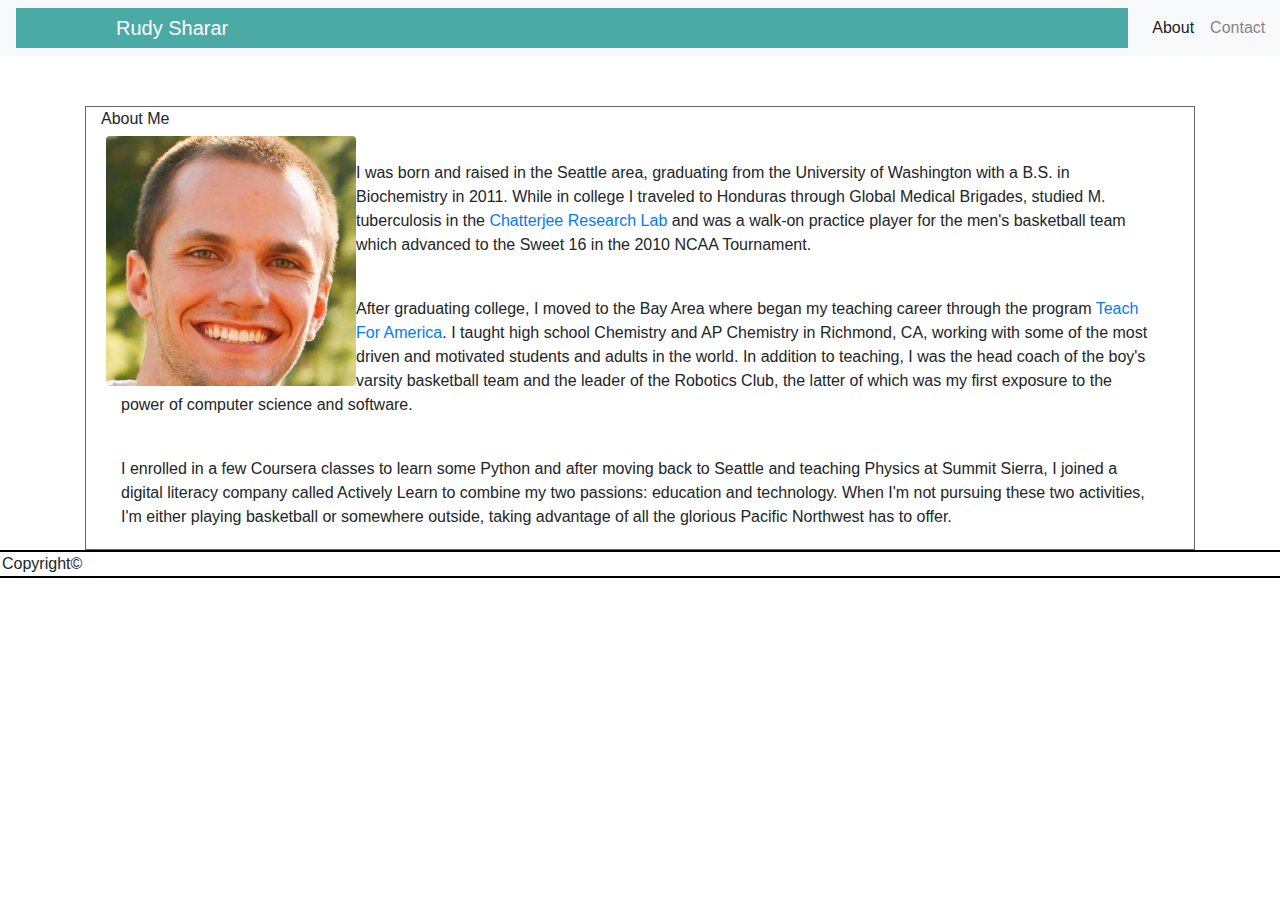
==== index.html @ 8d89f994 "grid updates" ====
<!--Basic-portfolio "About me" page-->

<!DOCTYPE html>
<html lang="en-us">

<head>
  <meta charset="UTF-8">
  <title>About Me</title>
  <link rel="stylesheet" href ="../Responsive-Portfolio/assets/css/style.css">
  <link rel="stylesheet" href ="https://stackpath.bootstrapcdn.com/bootstrap/4.1.3/css/bootstrap.min.css">
</head>


<body>  
    
    <!--Nav bar section-->
    <div class="row">
            <div class="column col-md-12">
                <nav class="navbar navbar-expand-lg navbar-light bg-light">
                        <a class="navbar-brand" href="#" style="padding-right: 900px; padding-left: 100px; background-color: #4aaaa5; color: white;">Rudy Sharar</a>
                            <button class="navbar-toggler" type="button" data-toggle="collapse" data-target="#navbarNavAltMarkup" aria-controls="navbarNavAltMarkup" aria-expanded="false" aria-label="Toggle navigation">
                                <span class="navbar-toggler-icon"></span>
                            </button>
                        <div class="collapse navbar-collapse"  id="navbarNavAltMarkup">
                          <div class="navbar-nav">
                            <a class="nav-item nav-link active" href="#">About <span class="sr-only">(current)</span></a>
                            <a class="nav-item nav-link" href="#">Contact</a>
                            <a class="nav-item nav-link" href="#">Portfolio</a>
                          </div>
                        </div>
                </nav>
            </div>
        </div>
    <div class="row">
        <div class="col-md-12" style="height: 50px;">
        </div>
    </div>

    <!--About Me container-->
    <!-- Background color -->
        <div class="container">
            <div class="container" style="border: 1px solid #666666;">
                <!-- About me text and image -->
                    <div class = "non-heading-font" id = "about-me-header">
                        About Me
                    </div>
                        <div style="padding: 5px;">
                            <img src="assets/images/rudy.jpg" alt="profile pic" class="rounded float-left" "img-fluid" height="250px" width="250px">
                        </div>
                    <div style="margin: 20px;">
                        <p>I was born and raised in the Seattle area, graduating from the University of Washington with a B.S. in Biochemistry in 2011. While in college I traveled to Honduras through Global Medical Brigades, studied M. tuberculosis in the <a href="https://depts.washington.edu/chattlab/">Chatterjee Research Lab</a> and was a walk-on practice player for the men's basketball team which advanced to the Sweet 16 in the 2010 NCAA Tournament.</p>
                        <br>
                        <p>After graduating college, I moved to the Bay Area where began my teaching career through the program <a href="https://www.teachforamerica.org/">Teach For America</a>. I taught high school Chemistry and AP Chemistry in Richmond, CA, working with some of the most driven and motivated students and adults in the world. In addition to teaching, I was the head coach of the boy's varsity basketball team and the leader of the Robotics Club, the latter of which was my first exposure to the power of computer science and software. </p>
                        <br>
                        <p>I enrolled in a few Coursera classes to learn some Python and after moving back to Seattle and teaching Physics at Summit Sierra, I joined a digital literacy company called Actively Learn to combine my two passions: education and technology. When I'm not pursuing these two activities, I'm either playing basketball or somewhere outside, taking advantage of all the glorious Pacific Northwest has to offer.</p>
                    </div>
            </div>  
        </div>        
        
        <!--Copyright footer-->
        <div class="row">
            <div class="col-md-12" "card-footer text-muted" style="border: 2px solid black">
                    Copyright&#169;
            </div>
        </div>
</body>
</html>
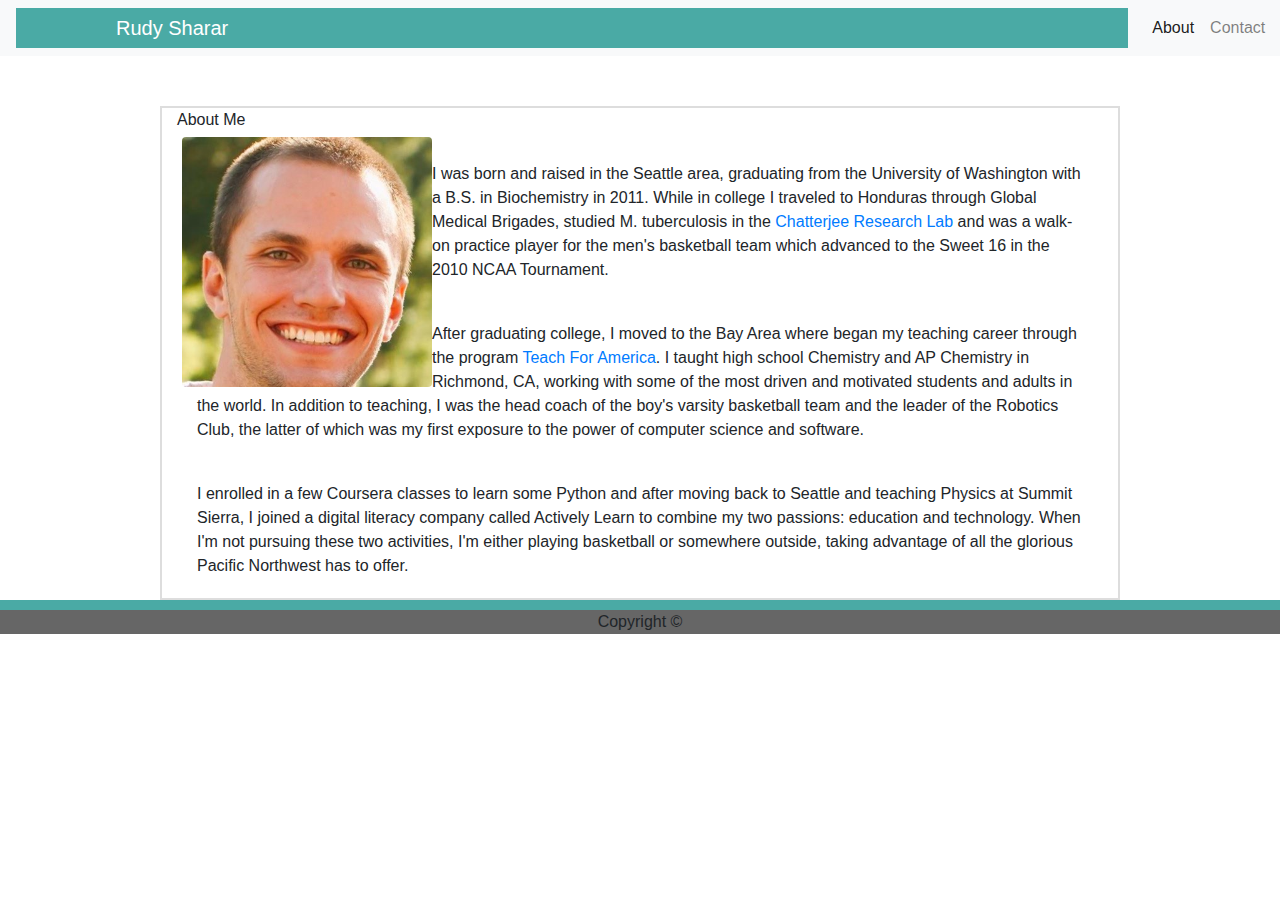
==== commit 4a36f879: "updated center box size" ====
--- a/index.html
+++ b/index.html
@@ -39,7 +39,7 @@
     <!--About Me container-->
     <!-- Background color -->
         <div class="container">
-            <div class="container" style="border: 1px solid #666666;">
+            <div class="container" style="border: 2px solid #dddddd; width:960px;">
                 <!-- About me text and image -->
                     <div class = "non-heading-font" id = "about-me-header">
                         About Me
@@ -47,7 +47,7 @@
                         <div style="padding: 5px;">
                             <img src="assets/images/rudy.jpg" alt="profile pic" class="rounded float-left" "img-fluid" height="250px" width="250px">
                         </div>
-                    <div style="margin: 20px;">
+                    <div class="biography" style="margin: 20px;">
                         <p>I was born and raised in the Seattle area, graduating from the University of Washington with a B.S. in Biochemistry in 2011. While in college I traveled to Honduras through Global Medical Brigades, studied M. tuberculosis in the <a href="https://depts.washington.edu/chattlab/">Chatterjee Research Lab</a> and was a walk-on practice player for the men's basketball team which advanced to the Sweet 16 in the 2010 NCAA Tournament.</p>
                         <br>
                         <p>After graduating college, I moved to the Bay Area where began my teaching career through the program <a href="https://www.teachforamerica.org/">Teach For America</a>. I taught high school Chemistry and AP Chemistry in Richmond, CA, working with some of the most driven and motivated students and adults in the world. In addition to teaching, I was the head coach of the boy's varsity basketball team and the leader of the Robotics Club, the latter of which was my first exposure to the power of computer science and software. </p>
@@ -58,10 +58,12 @@
         </div>        
         
         <!--Copyright footer-->
-        <div class="row">
-            <div class="col-md-12" "card-footer text-muted" style="border: 2px solid black">
-                    Copyright&#169;
+        <div class="footer">
+                <div class="col-md-12" style="background-color: #666666;  border-top: 10px solid #4aaaa5">
+                        <p class="bottom" style="text-align:center">Copyright &#169;</p>
+                
+                    </div>
+                </div>
             </div>
-        </div>
 </body>
 </html>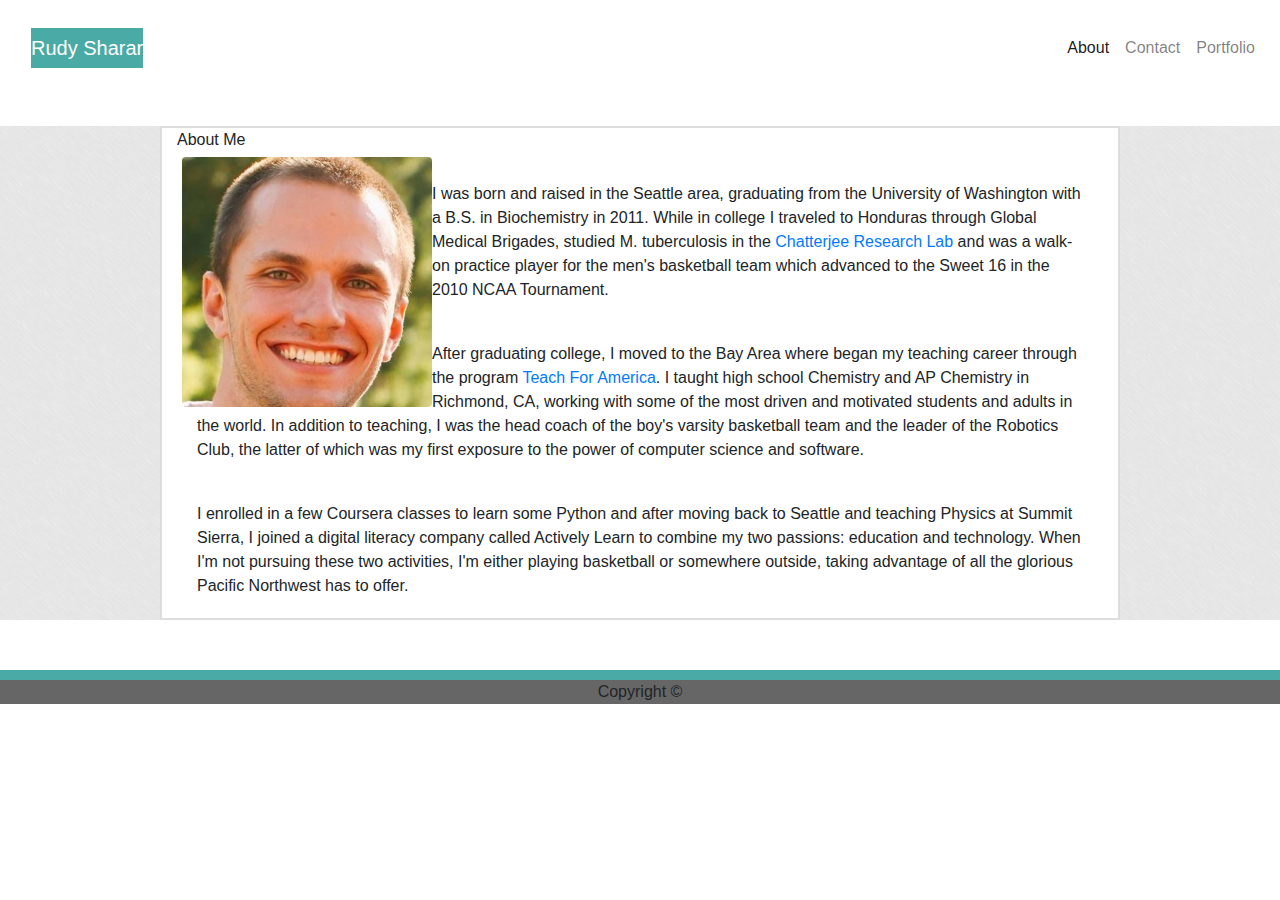
==== commit 8c4a95f9: "fixed nav bar green box size, added background color and hyperlinks in nav" ====
--- a/index.html
+++ b/index.html
@@ -14,38 +14,36 @@
 <body>  
     
     <!--Nav bar section-->
-    <div class="row">
-            <div class="column col-md-12">
-                <nav class="navbar navbar-expand-lg navbar-light bg-light">
-                        <a class="navbar-brand" href="#" style="padding-right: 900px; padding-left: 100px; background-color: #4aaaa5; color: white;">Rudy Sharar</a>
-                            <button class="navbar-toggler" type="button" data-toggle="collapse" data-target="#navbarNavAltMarkup" aria-controls="navbarNavAltMarkup" aria-expanded="false" aria-label="Toggle navigation">
-                                <span class="navbar-toggler-icon"></span>
-                            </button>
-                        <div class="collapse navbar-collapse"  id="navbarNavAltMarkup">
-                          <div class="navbar-nav">
-                            <a class="nav-item nav-link active" href="#">About <span class="sr-only">(current)</span></a>
-                            <a class="nav-item nav-link" href="#">Contact</a>
-                            <a class="nav-item nav-link" href="#">Portfolio</a>
-                          </div>
-                        </div>
-                </nav>
+    <div class="container-fluid">
+            <div class="row">
+                <div class="column col-md-12" style="margin-top: 20px;">
+                    <nav class="navbar navbar-expand-lg navbar-light bg-white">
+                            <a class="navbar-brand" href="#" style="background-color: #4aaaa5; color: white; width: 15%; text-align: center;">Rudy Sharar</a>
+                                <button class="navbar-toggler" type="button" data-toggle="collapse" data-target="#navbarNavAltMarkup" aria-controls="navbarNavAltMarkup" aria-expanded="false" aria-label="Toggle navigation">
+                                    <span class="navbar-toggler-icon"></span>
+                                </button>
+                            <div class="collapse navbar-collapse" id="navbarNavAltMarkup" style="padding-left: 900px;">
+                              <div class="navbar-nav">
+                                <a class="nav-item nav-link active" href="file:///Users/rudysharar/Responsive-Portfolio/index.html">About <span class="sr-only">(current)</span></a>
+                                <a class="nav-item nav-link" href="file:///Users/rudysharar/Responsive-Portfolio/contact.html">Contact</a>
+                                <a class="nav-item nav-link" href="file:///Users/rudysharar/Responsive-Portfolio/portfolio.html">Portfolio</a>
+                              </div>
+                            </div>
+                    </nav>
+                </div>
             </div>
         </div>
-    <div class="row">
-        <div class="col-md-12" style="height: 50px;">
-        </div>
-    </div>
 
     <!--About Me container-->
     <!-- Background color -->
-        <div class="container">
-            <div class="container" style="border: 2px solid #dddddd; width:960px;">
+        <div class="container-fluid" style="background-image: url(assets/images/brushed.png);margin-top: 50px; margin-bottom: 50px;">
+            <div class="container" style="border: 2px solid #dddddd; width:960px; background-color: white;">
                 <!-- About me text and image -->
                     <div class = "non-heading-font" id = "about-me-header">
                         About Me
                     </div>
                         <div style="padding: 5px;">
-                            <img src="assets/images/rudy.jpg" alt="profile pic" class="rounded float-left" "img-fluid" height="250px" width="250px">
+                            <img src="assets/images/rudy.jpg" alt="profile pic" class="rounded float-left img-fluid" height="250px" width="250px">
                         </div>
                     <div class="biography" style="margin: 20px;">
                         <p>I was born and raised in the Seattle area, graduating from the University of Washington with a B.S. in Biochemistry in 2011. While in college I traveled to Honduras through Global Medical Brigades, studied M. tuberculosis in the <a href="https://depts.washington.edu/chattlab/">Chatterjee Research Lab</a> and was a walk-on practice player for the men's basketball team which advanced to the Sweet 16 in the 2010 NCAA Tournament.</p>
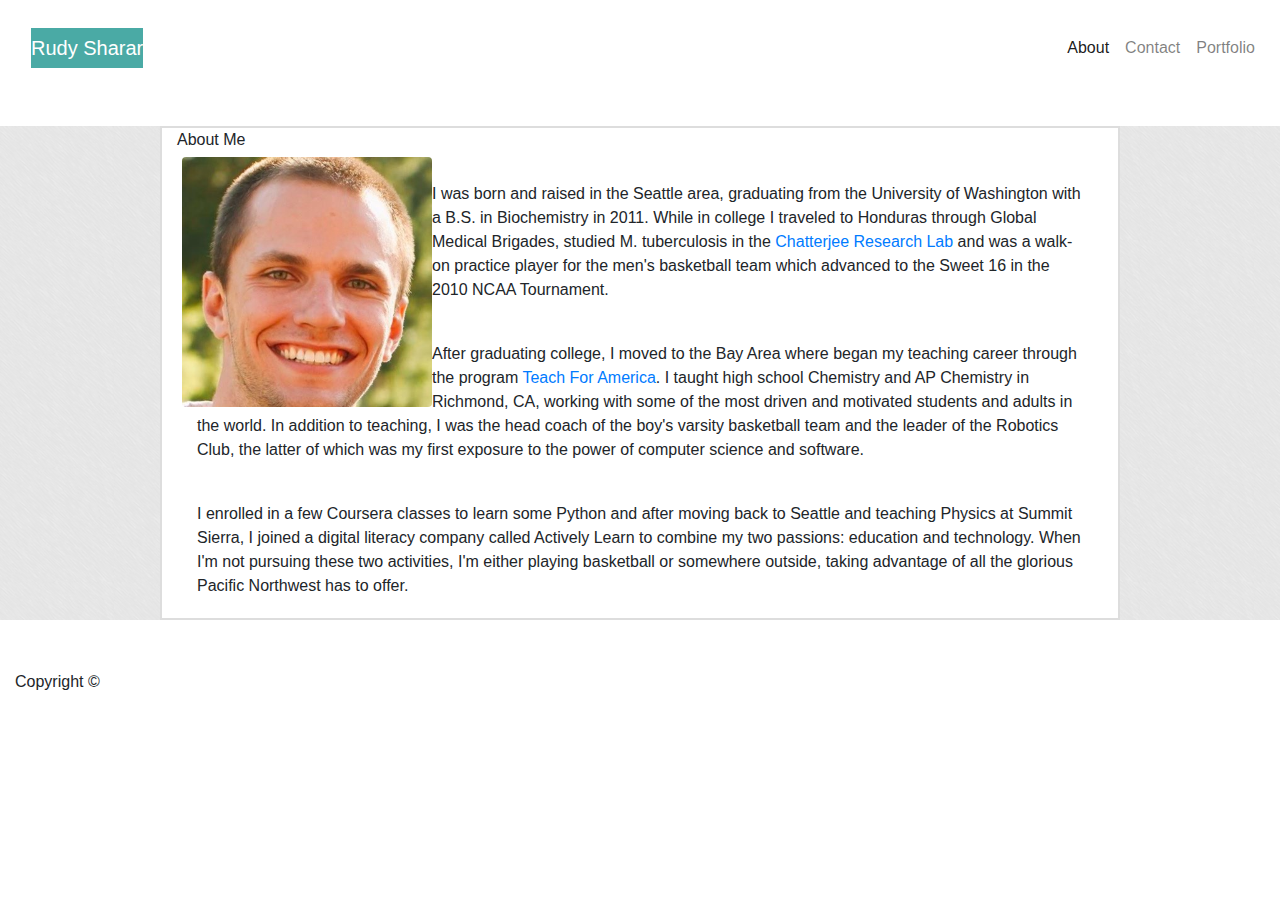
==== commit 135ca44a: "stylized footer" ====
--- a/index.html
+++ b/index.html
@@ -56,12 +56,12 @@
         </div>        
         
         <!--Copyright footer-->
-        <div class="footer">
-                <div class="col-md-12" style="background-color: #666666;  border-top: 10px solid #4aaaa5">
-                        <p class="bottom" style="text-align:center">Copyright &#169;</p>
-                
-                    </div>
+        <div class="container-fluid">
+            <div class="row">
+                <div class="col-md-12 footer-copyright">
+                    <p class="footer">Copyright &#169;</p>
                 </div>
             </div>
+        </div>
 </body>
 </html>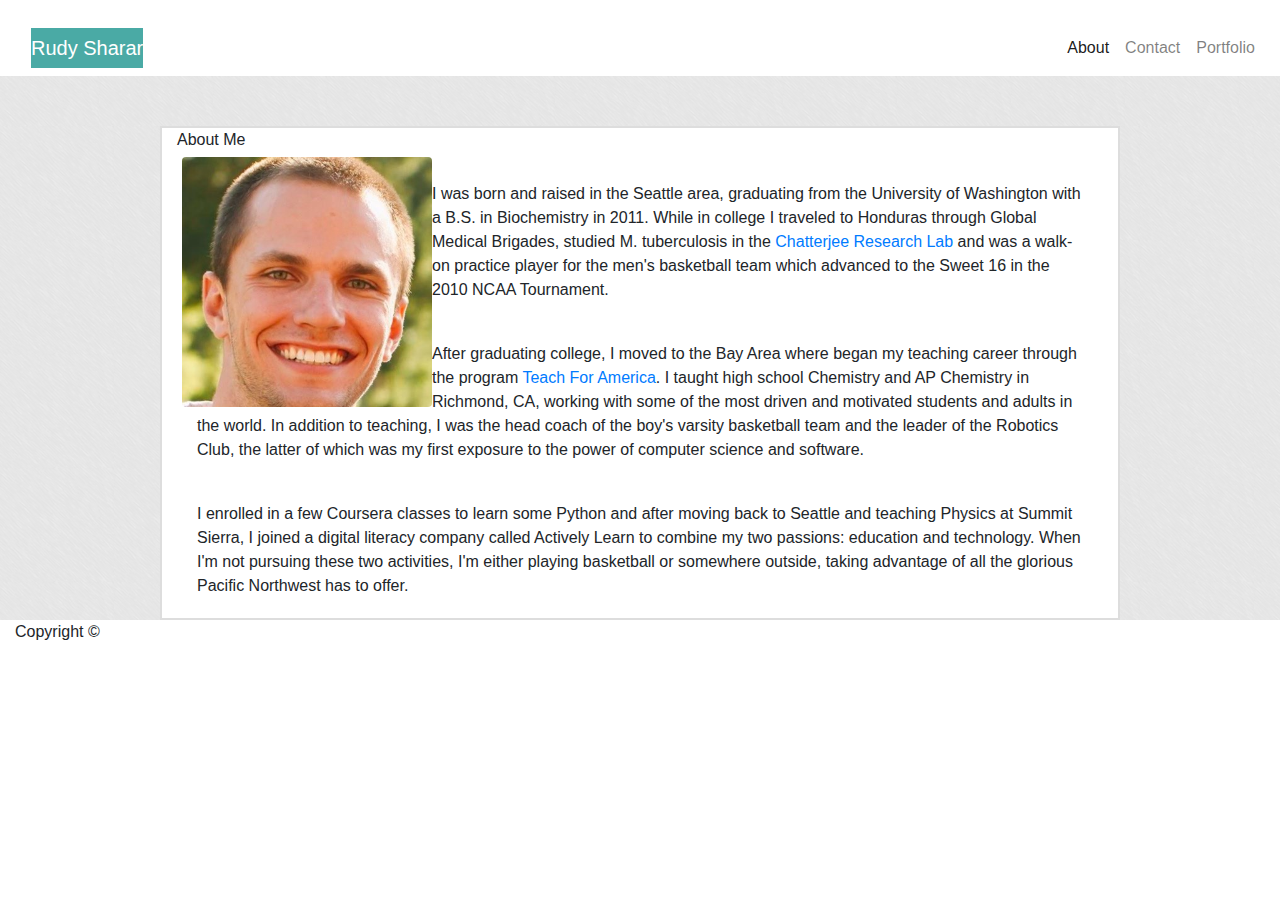
==== commit ac7e0de0: "background fills screen on all pages" ====
--- a/index.html
+++ b/index.html
@@ -34,9 +34,12 @@
             </div>
         </div>
 
-    <!--About Me container-->
+    <!-- Background image row between navbar and about me grid -->
+    </div>
+        <div class="row" style="height:50px; background-image: url(assets/images/brushed.png);"> 
+    </div>
     <!-- Background color -->
-        <div class="container-fluid" style="background-image: url(assets/images/brushed.png);margin-top: 50px; margin-bottom: 50px;">
+        <div class="container-fluid" style="background-image: url(assets/images/brushed.png);">
             <div class="container" style="border: 2px solid #dddddd; width:960px; background-color: white;">
                 <!-- About me text and image -->
                     <div class = "non-heading-font" id = "about-me-header">
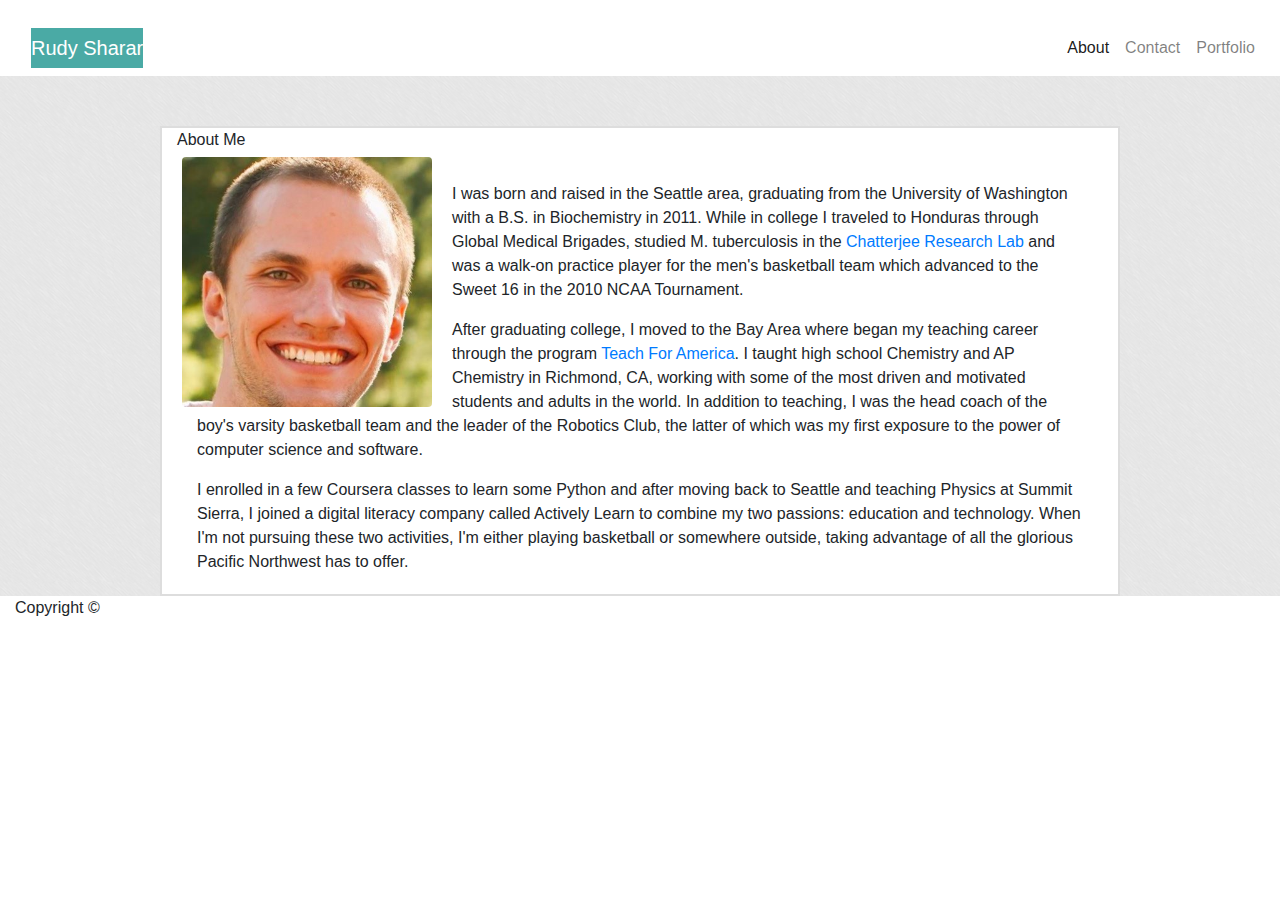
==== commit c4cb9ffa: "wrapped text around image for index.html" ====
--- a/index.html
+++ b/index.html
@@ -46,13 +46,13 @@
                         About Me
                     </div>
                         <div style="padding: 5px;">
-                            <img src="assets/images/rudy.jpg" alt="profile pic" class="rounded float-left img-fluid" height="250px" width="250px">
+                            <img src="assets/images/rudy.jpg" alt="profile pic" class="rounded float-left" height="250px" width="250px" style="margin-right: 20px;">
                         </div>
                     <div class="biography" style="margin: 20px;">
                         <p>I was born and raised in the Seattle area, graduating from the University of Washington with a B.S. in Biochemistry in 2011. While in college I traveled to Honduras through Global Medical Brigades, studied M. tuberculosis in the <a href="https://depts.washington.edu/chattlab/">Chatterjee Research Lab</a> and was a walk-on practice player for the men's basketball team which advanced to the Sweet 16 in the 2010 NCAA Tournament.</p>
-                        <br>
+                        
                         <p>After graduating college, I moved to the Bay Area where began my teaching career through the program <a href="https://www.teachforamerica.org/">Teach For America</a>. I taught high school Chemistry and AP Chemistry in Richmond, CA, working with some of the most driven and motivated students and adults in the world. In addition to teaching, I was the head coach of the boy's varsity basketball team and the leader of the Robotics Club, the latter of which was my first exposure to the power of computer science and software. </p>
-                        <br>
+                        
                         <p>I enrolled in a few Coursera classes to learn some Python and after moving back to Seattle and teaching Physics at Summit Sierra, I joined a digital literacy company called Actively Learn to combine my two passions: education and technology. When I'm not pursuing these two activities, I'm either playing basketball or somewhere outside, taking advantage of all the glorious Pacific Northwest has to offer.</p>
                     </div>
             </div>  
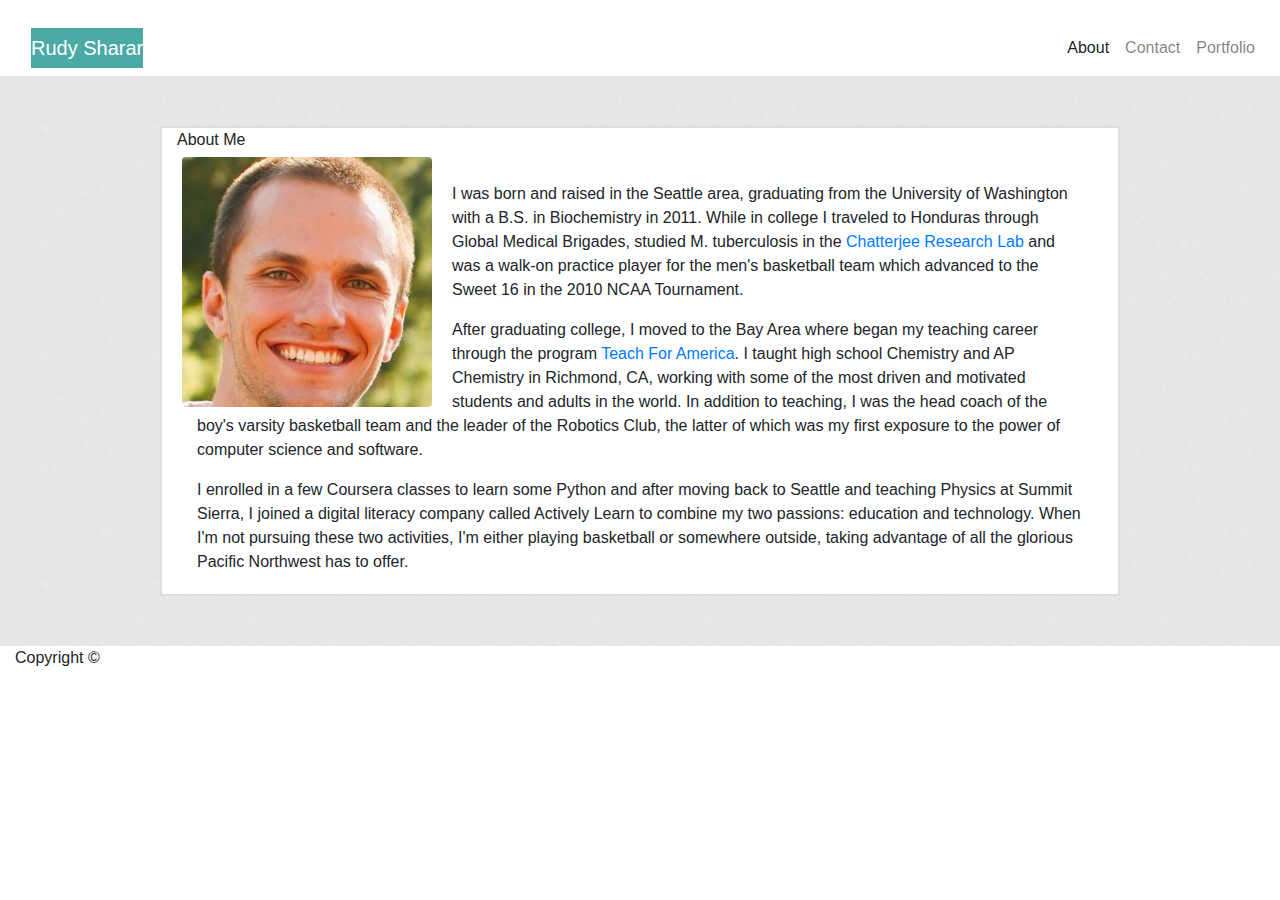
==== commit 19e0fd44: "all styling without css, cleaned code or media screens" ====
--- a/index.html
+++ b/index.html
@@ -33,13 +33,8 @@
                 </div>
             </div>
         </div>
-
-    <!-- Background image row between navbar and about me grid -->
-    </div>
-        <div class="row" style="height:50px; background-image: url(assets/images/brushed.png);"> 
-    </div>
     <!-- Background color -->
-        <div class="container-fluid" style="background-image: url(assets/images/brushed.png);">
+        <div class="container-fluid" style="background-image: url(assets/images/brushed.png); padding-top: 50px; padding-bottom: 50px;">
             <div class="container" style="border: 2px solid #dddddd; width:960px; background-color: white;">
                 <!-- About me text and image -->
                     <div class = "non-heading-font" id = "about-me-header">
@@ -57,7 +52,6 @@
                     </div>
             </div>  
         </div>        
-        
         <!--Copyright footer-->
         <div class="container-fluid">
             <div class="row">
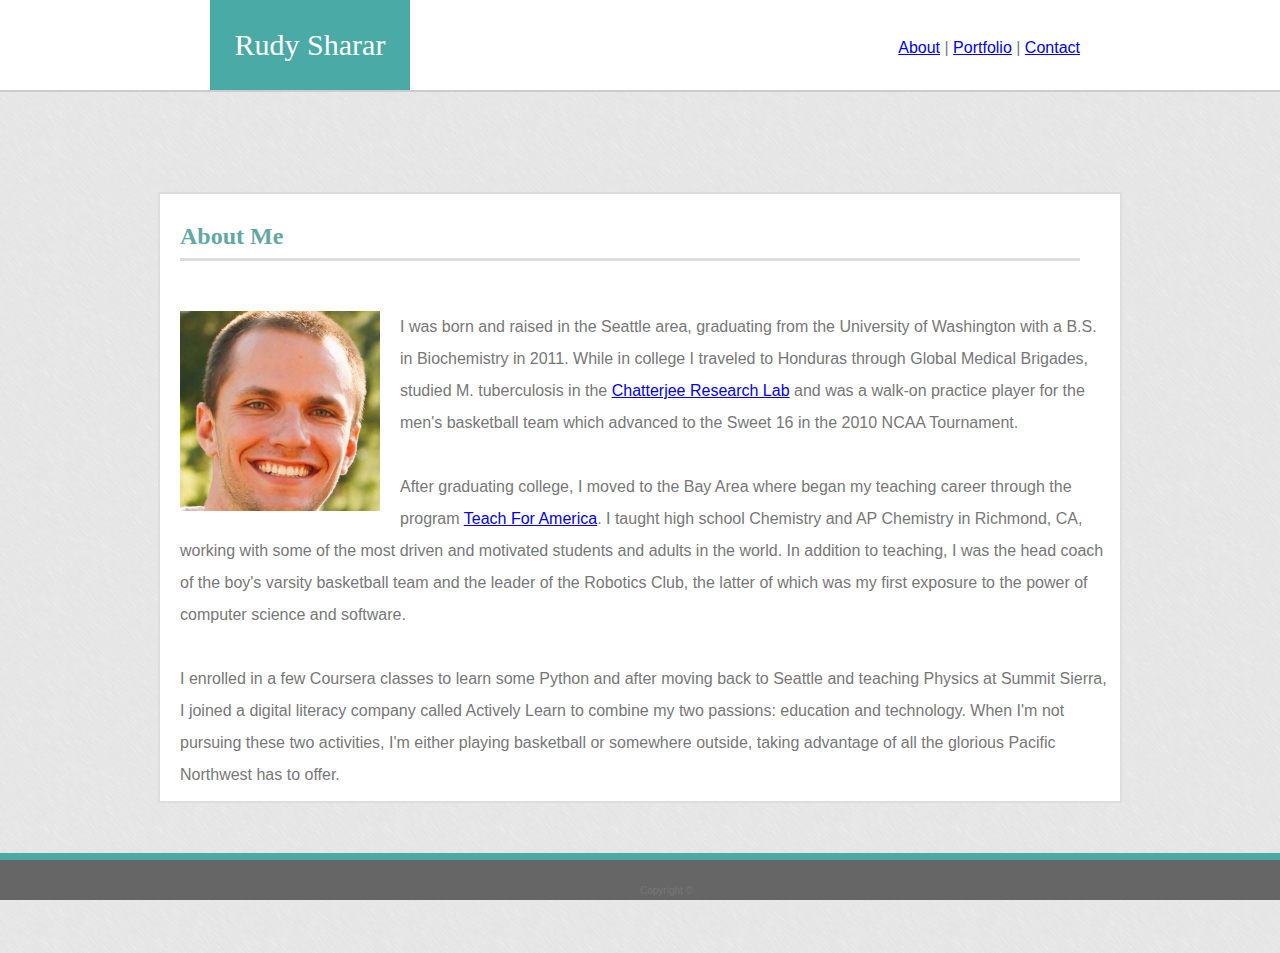
==== commit d74c3153: "final submission with basic HTML and media screens added. Stuck on header and portfolio page" ====
--- a/index.html
+++ b/index.html
@@ -5,60 +5,59 @@
 
 <head>
   <meta charset="UTF-8">
+  <meta name="viewport" content="width=device-width, initial-scale=1.0">
   <title>About Me</title>
-  <link rel="stylesheet" href ="../Responsive-Portfolio/assets/css/style.css">
-  <link rel="stylesheet" href ="https://stackpath.bootstrapcdn.com/bootstrap/4.1.3/css/bootstrap.min.css">
+  <link rel="stylesheet" type="text/css" href="reset.css">
+  <link rel="stylesheet" type="text/css" href="assets/css/style.css">
+
 </head>
 
 
 <body>  
     
-    <!--Nav bar section-->
-    <div class="container-fluid">
-            <div class="row">
-                <div class="column col-md-12" style="margin-top: 20px;">
-                    <nav class="navbar navbar-expand-lg navbar-light bg-white">
-                            <a class="navbar-brand" href="#" style="background-color: #4aaaa5; color: white; width: 15%; text-align: center;">Rudy Sharar</a>
-                                <button class="navbar-toggler" type="button" data-toggle="collapse" data-target="#navbarNavAltMarkup" aria-controls="navbarNavAltMarkup" aria-expanded="false" aria-label="Toggle navigation">
-                                    <span class="navbar-toggler-icon"></span>
-                                </button>
-                            <div class="collapse navbar-collapse" id="navbarNavAltMarkup" style="padding-left: 900px;">
-                              <div class="navbar-nav">
-                                <a class="nav-item nav-link active" href="file:///Users/rudysharar/Responsive-Portfolio/index.html">About <span class="sr-only">(current)</span></a>
-                                <a class="nav-item nav-link" href="file:///Users/rudysharar/Responsive-Portfolio/contact.html">Contact</a>
-                                <a class="nav-item nav-link" href="file:///Users/rudysharar/Responsive-Portfolio/portfolio.html">Portfolio</a>
-                              </div>
-                            </div>
-                    </nav>
+    <!--Header box for name and menu-->
+    <div class = "header">
+        <div id = "name">
+            Rudy Sharar
+        </div>
+    
+
+        <div class = "non-heading-font" id ="menu">
+            <a href="https://rsharar.github.io/Responsive-Portfolio/">About</a>   |   <a href="#">Portfolio</a>   |   <a href="#">Contact</a> 
+        </div>
+
+    </div>
+
+
+    <!--About me box-->
+    <section class="box-middle">
+            <div id="about-me-box">
+                <div class = "non-heading-font" id = "about-me-header">
+                    About Me
+                
+                    <div id="about-me-line">
+                    </div>
                 </div>
-            </div>
+                <div id = "img">
+                    <img src="assets/images/rudy.jpg" width=200px height=200px>
+                </div>
+
+                <div class = "non-heading-font" id ="biography">
+                    <p>I was born and raised in the Seattle area, graduating from the University of Washington with a B.S. in Biochemistry in 2011. While in college I traveled to Honduras through Global Medical Brigades, studied M. tuberculosis in the <a href="https://depts.washington.edu/chattlab/">Chatterjee Research Lab</a> and was a walk-on practice player for the men's basketball team which advanced to the Sweet 16 in the 2010 NCAA Tournament.</p>
+                    <br>
+                    <p>After graduating college, I moved to the Bay Area where began my teaching career through the program <a href="https://www.teachforamerica.org/">Teach For America</a>. I taught high school Chemistry and AP Chemistry in Richmond, CA, working with some of the most driven and motivated students and adults in the world. In addition to teaching, I was the head coach of the boy's varsity basketball team and the leader of the Robotics Club, the latter of which was my first exposure to the power of computer science and software. </p>
+                    <br>
+                    <p>I enrolled in a few Coursera classes to learn some Python and after moving back to Seattle and teaching Physics at Summit Sierra, I joined a digital literacy company called Actively Learn to combine my two passions: education and technology. When I'm not pursuing these two activities, I'm either playing basketball or somewhere outside, taking advantage of all the glorious Pacific Northwest has to offer.</p>
+                </div>
+            </div>  
+              
+    </section>
+        
+        <!--Copyright footer-->
+        <div id="footer-copyright">
+            <p class="bottom non-heading-font" >Copyright &#169;</p>
         </div>
-    <!-- Background color -->
-        <div class="container-fluid" style="background-image: url(assets/images/brushed.png); padding-top: 50px; padding-bottom: 50px;">
-            <div class="container" style="border: 2px solid #dddddd; width:960px; background-color: white;">
-                <!-- About me text and image -->
-                    <div class = "non-heading-font" id = "about-me-header">
-                        About Me
-                    </div>
-                        <div style="padding: 5px;">
-                            <img src="assets/images/rudy.jpg" alt="profile pic" class="rounded float-left" height="250px" width="250px" style="margin-right: 20px;">
-                        </div>
-                    <div class="biography" style="margin: 20px;">
-                        <p>I was born and raised in the Seattle area, graduating from the University of Washington with a B.S. in Biochemistry in 2011. While in college I traveled to Honduras through Global Medical Brigades, studied M. tuberculosis in the <a href="https://depts.washington.edu/chattlab/">Chatterjee Research Lab</a> and was a walk-on practice player for the men's basketball team which advanced to the Sweet 16 in the 2010 NCAA Tournament.</p>
-                        
-                        <p>After graduating college, I moved to the Bay Area where began my teaching career through the program <a href="https://www.teachforamerica.org/">Teach For America</a>. I taught high school Chemistry and AP Chemistry in Richmond, CA, working with some of the most driven and motivated students and adults in the world. In addition to teaching, I was the head coach of the boy's varsity basketball team and the leader of the Robotics Club, the latter of which was my first exposure to the power of computer science and software. </p>
-                        
-                        <p>I enrolled in a few Coursera classes to learn some Python and after moving back to Seattle and teaching Physics at Summit Sierra, I joined a digital literacy company called Actively Learn to combine my two passions: education and technology. When I'm not pursuing these two activities, I'm either playing basketball or somewhere outside, taking advantage of all the glorious Pacific Northwest has to offer.</p>
-                    </div>
-            </div>  
-        </div>        
-        <!--Copyright footer-->
-        <div class="container-fluid">
-            <div class="row">
-                <div class="col-md-12 footer-copyright">
-                    <p class="footer">Copyright &#169;</p>
-                </div>
-            </div>
-        </div>
+
+
 </body>
 </html>--- a/assets/css/style.css
+++ b/assets/css/style.css
@@ -0,0 +1,320 @@
+/* Basic-portfolio styling */
+
+body {
+    color: #777777;
+}
+
+.header {
+    background-color: #ffffff;
+    border-bottom: 2px solid #cccccc;
+    height: 90px;
+}
+
+.non-heading-font {
+    font-family: 'Arial', 'Helvetica Neue', Helvetica, sans-serif;
+}
+
+#name {
+    background-color: #4aaaa5;
+    width: 200px;
+    color: white;
+    font-size: 30px;
+    float: left;
+    margin-left: 210px;
+    padding-top: 30px;
+    padding-bottom: 30px;
+    text-align: center; 
+    display: inline;
+}
+
+#menu {
+    text-align: right;
+    padding-right: 200px;
+    padding-top: 40px;
+    font-size: 16px;
+}
+
+
+.box-middle {
+    clear: both;
+    overflow: auto;
+    padding-bottom: 50px;
+    padding-top: 100px;
+    padding-left: 100px;
+    padding-right: 100px;
+    background-image: url(../images/brushed.png);
+}
+
+#about-me-box {
+    background-color: #ffffff;
+    width: 960px;
+    border: 2px solid #dddddd;
+    margin-right: auto;
+    margin-left: auto;
+    margin-bottom: 100px;
+    padding-top: 10px;
+}
+
+#about-me-line {
+    height: 0px;
+    border-bottom: 3px solid #dddddd;
+    width: 900px;
+    padding-top: 10px;
+}
+
+#about-me-header {
+    text-align: left;
+    color: #62a8a4;
+    font-size: 24px;
+    font-weight: bold;
+    padding-bottom: 20px; 
+    padding-left: 20px;
+    padding-top: 20px;
+    margin-bottom: 10px;
+    padding-right: 20px;
+    font-family: 'Georgia', Times, Times New Roman, serif;
+}
+
+#img {
+    float: left;
+    padding-right: 20px;
+    padding-top: 20px; 
+    padding-left: 20px;  
+    width: 200px;
+    height: 200px; 
+}
+
+#biography {
+    line-height: 2.0;
+    padding-top: 20px;
+    padding-left: 20px;
+    padding-right: 10px;
+    padding-bottom: 10px;
+}
+#form {
+    font-family: 'Arial', 'Helvetica Neue', Helvetica, sans-serif;
+    width: 900px;
+    margin-left: 20px;
+    margin-right: 20px;
+    margin-bottom: 5px;
+}
+
+#contact-form {
+    font-family: 'Arial', 'Helvetica Neue', Helvetica, sans-serif;
+    width: 900px;
+    margin-right: 20px;
+    margin-bottom: 5px;
+    border: 1px solid #dddddd;
+    font-size: 16px;
+}
+
+#message-form {
+    font-family: 'Arial', 'Helvetica Neue', Helvetica, sans-serif;
+    width: 900px;
+    margin-right: 20px;
+    margin-bottom: 5px;
+    height: 200px;
+    border: 1px solid #dddddd;
+}
+
+#submit-btn {
+    background-color: #4aaaa5;
+    color: white;
+    text-align: center;
+    padding: 10px;
+    padding-left: 20px;
+    padding-right: 20px;
+    margin-bottom: 20px;
+    font-size: 18px;
+
+}
+
+.grid-2x3 {
+    display: inline-grid;
+    grid-template-columns: auto auto;
+    grid-row: auto auto;
+    grid-column-gap: 20px;
+    grid-row-gap: 20px;
+}
+.project-tile {
+    background-color: black;
+    width: 200px;
+    height: 200px;
+    margin: 20px;
+    padding-left: 10px;
+    padding-top: 10px;
+    position: relative;
+    font-size: 18px;
+}
+
+
+#banner-1 {
+    background-color: #4aaaa5;
+    color: white;
+    width: 200px;
+    height: 20px;
+    text-align: center;
+    padding-top: 8px;
+    padding-bottom: 10px;
+    position: absolute;
+    bottom: 5px;
+    right: 5px;
+}
+
+#proj-1 {
+    background-image: url(../images/hangman.png);
+}
+
+#proj-2 {
+    background-image: url(../images/rpg.jpeg);
+}
+
+#proj-3 {
+    background-image: url(../images/trivia.jpeg);
+}
+
+#proj-4 {
+    background-image: url(../images/rock.jpeg);
+}
+
+#proj-5 {
+    background-image: url(../images/science.jpeg);
+}
+
+#footer-copyright {
+    background-color:#666666;
+    font-size: 10px;
+    width: 100%;
+    color: #777777;
+    text-align: center;
+    position: fixed;
+    bottom: 0px;
+    height: 40px;
+    border-top: 7px solid #4aaaa5;
+}
+
+.bottom {
+    position: absolute;
+    bottom: 4px;
+    left: 50%;
+
+}
+
+
+@media screen and (max-width: 640px) {
+    .header{
+        height:100%;
+        padding:20px;
+        margin-left: auto;
+    }
+    #name {
+        float: none;
+        padding:20px;
+        margin: auto;
+        width: 50%;
+    }
+    #menu {
+        float: none;
+        margin: auto;
+        text-align:center;
+    }
+    #about-me-box {
+        width: 100%;
+
+    }
+    #img {
+        width: auto;
+        height: auto;
+    }
+    #about-me-line {
+        width: 100%;
+    }
+    #form {
+        width: 90%;
+    }
+    
+    #contact-form {
+        width:100%;
+    }
+    #message-form {
+        width: 100%;
+    }
+}
+@media screen and (max-width: 768px) {
+    .header{
+        height:100%;
+        padding:20px;
+        margin-left: 200px;
+    }
+    #name {
+        float: none;
+        padding:20px;
+        margin: auto;
+        width: 50%;
+    }
+    #menu {
+        float: none;
+        margin: auto;
+    }
+    #about-me-box {
+        width: 100%;
+    }
+    #img {
+        width: auto;
+        height: auto;
+    }
+    #about-me-line {
+        width: 100%;
+    }
+    #form {
+        width: 90%;
+    }
+    #contact-form {
+        width:100%;
+    }
+    #message-form {
+        width: 100%;
+    }
+    .grid-2x3 {
+        width: 100%;
+    }
+}
+@media screen and (max-width: 980px) {
+    .header{
+        height:100%;
+        padding:20px;
+        margin-left: 200px;
+    }
+    #name {
+        float: none;
+        padding:20px;
+        margin: auto;
+        width: 50%;
+    }
+    #menu {
+        float: none;
+        margin: auto;
+    }
+    #about-me-box {
+        width: 100%;
+    }
+    #img {
+        width: auto;
+        height: auto;
+    }
+    #about-me-line {
+        width: 100%;
+    }
+    #form {
+        width: 90%;
+    }
+    #contact-form {
+        width:100%;
+    }
+    #message-form {
+        width: 100%;
+    }
+    .grid-2x3 {
+        width: 100%;
+    }
+}